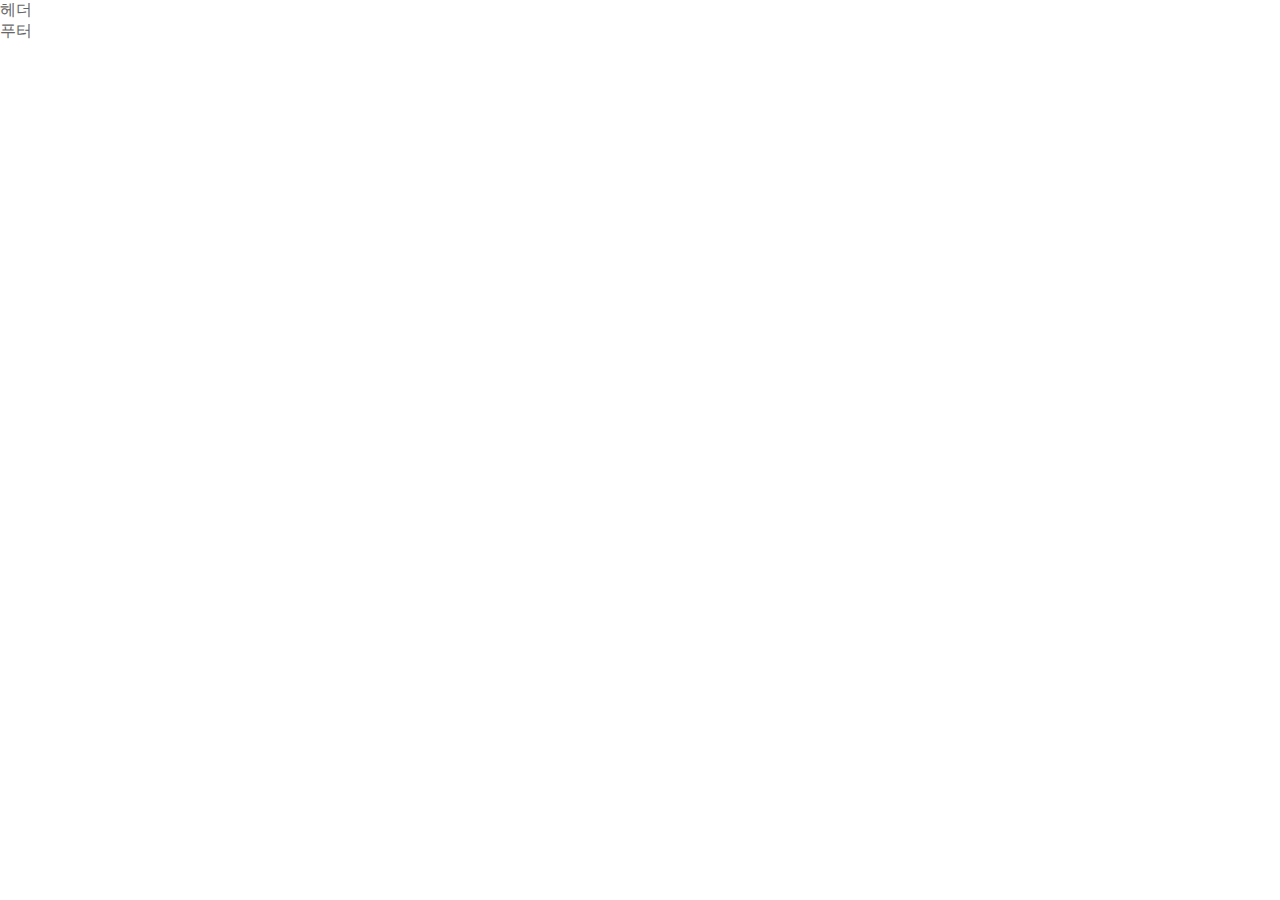
==== final.html @ 2a3075e2 "font2" ====
<!DOCTYPE html>
<html lang="ko-KR">
<head>
    <meta charset="UTF-8">
    <meta name="viewport" content="width=device-width, initial-scale=1.0">
    <meta http-equiv="X-UA-Compatible" content="ie=edge">
    <title>송파꿈나무</title>
    <link rel="stylesheet" type="text/css" href="/css/common.css">
</head>
<body>
    <header>헤더</header>
    <main>
        <section class="group1 group"></section>
        <section class="group2 group"></section>
        <section class="group3 group"></section>
        <section class="group4 group"></section>
        <section class="group5 group"></section>
        <section class="group6 group"></section>
        <section class="group7 group"></section>
    </main>
    <footer>푸터</footer>
</body>
</html>
---- css/common.css ----
@font-face {
    font-family: 'NanumBarunpenB';
    src: url('/font/NanumBarunpenB.eot'),
        url('/font/NanumBarunpenB.woff') format('woff'),
        url('/font/NanumBarunpenB.ttf') format('truetype');
    src: local("※"),
      url('/font/NanumBarunpenB.eot'),
      url('/font/NanumBarunpenB.woff') format('woff'),
      url('/font/NanumBarunpenB.ttf') format('truetype'),
      url('/font/NanumBarunpenB.svg#webfonturzspG4F') format('svg');
  }
  
  @font-face {
    font-family: 'NanumBarunpenR';
    src: url('/font/NanumBarunpenR.eot'),
        url('/font/NanumBarunpenR.woff') format('woff'),
        url('/font/NanumBarunpenR.ttf') format('truetype');
    src: local("※"),
      url('/font/NanumBarunpenR.eot'),
      url('/font/NanumBarunpenR.woff') format('woff'),
      url('/font/NanumBarunpenR.ttf') format('truetype'),
      url('/font/NanumBarunpenR.svg#webfonturzspG4F') format('svg');
  }
  
  @font-face {
    font-family: 'notokr-regular';
    src: url('/font/notokr-regular.eot'),
        url('/font/notokr-regular.woff') format('woff'),
        url('/font/notokr-regular.ttf') format('truetype');
    src: local("※"),
      url('/font/notokr-regular.eot'),
      url('/font/notokr-regular.woff') format('woff'),
      url('/font/notokr-regular.ttf') format('truetype'),
      url('/font/notokr-regular.svg#webfonturzspG4F') format('svg');
  }
  
  @font-face {
    font-family: 'notokr-medium';
    src: url('/font/notokr-medium.eot'),
        url('/font/notokr-medium.woff') format('woff'),
        url('/font/notokr-medium.ttf') format('truetype');
    src: local("※"),
      url('/font/notokr-medium.eot'),
      url('/font/notokr-medium.woff') format('woff'),
      url('/font/notokr-medium.ttf') format('truetype'),
      url('/font/notokr-medium.svg#webfonturzspG4F') format('svg');
  }
  
  
  body,div,p,h1,h2,h3,h4,h5,h6,ul,ol,li,dl,dt,dd,form,fieldset,caption,label,input,textarea,button,select,iframe,object,header,footer,nav,hgroup,section,article,aside{margin: 0;padding: 0;font-family: 'notokr-regular', 'NG','¸¼Àº °íµñ','dotum','verdana', sans-serif;font-weight: normal;}
  img,a,span,abbr,address,pre,code,del,em,strong,sub,sup{margin: 0;padding: 0;}
  h1,h2,h3,h4,h5,h6{font-family: 'notokr-medium';transition: all 0.3s ease;}
  
  i{font-style: normal;}
  
  body,textarea{}
  body,input,textarea,select,button,table,th,td{font-style: normal; font-variant: normal; font-family: 'notokr-regular', 'NG','¸¼Àº °íµñ','dotum','verdana', sans-serif;}
  body{font-size: 16px;color: #666; font-weight: normal;}
  
  input[type="file"], input[type="text"], input[type="password"], select{border: 1px solid #dfdfdf;color: #666;}
  input,textarea,select,button {font-size: 16px;vertical-align: middle;font-family: 'notokr-regular', 'NG','¸¼Àº °íµñ','dotum','verdana', sans-serif;}
  legend {margin: 0;padding: 0;display: none;}
  pre{white-space: pre;font-family: 'notokr-regular', 'NG','¸¼Àº °íµñ','dotum','verdana', sans-serif;white-space: pre-wrap;word-wrap: break-word;}
  textarea{height:initial;resize: none;}
  
  img{border: 0 none;vertical-align: middle;}
  ul,ol,li,dl,dt,dd{list-style: none;padding:0;}
  a{text-decoration: none;color: #666;font-family: 'notokr-regular', 'NG','¸¼Àº °íµñ','dotum','verdana', sans-serif;display: inline-block;transition: all 0.3s ease;}
  a:link {color:#666; text-decoration:none; font-size:16px;}
  
  table {border-collapse: separate;border-collapse: collapse;width: 100%;position: relative;}
  table caption{width: 0;height: 0;font-size: 16px;overflow: hidden;text-indent: -999em;}
  
  .hidden {
      overflow: hidden;
      position: absolute;
      width: 0;
      height: 0;
      top: -9999px;
      left: -9999px;
      line-height: 0;
      text-indent: -999em;
      margin: 0;
      padding: 0;
      background: none;
      line-height: 0;
      border: none;
  }
  .clearfix:after{content: "";display: block;height: 0;clear: both;visibility: hidden;}
  .clear{clear: both;height: 0;}
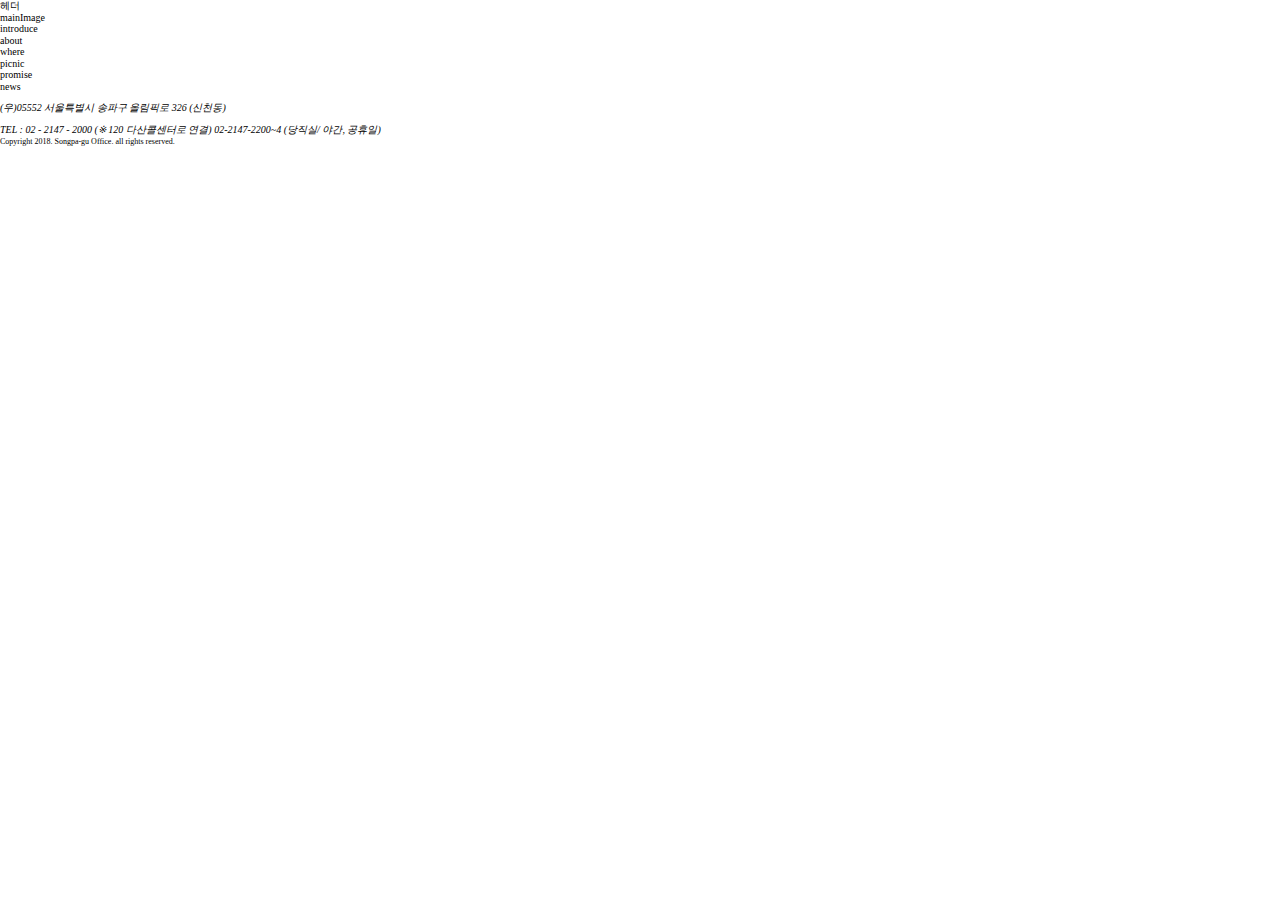
==== commit fb7909ef: "이미지 추가, 스타일 변경, 구조 변경" ====
--- a/final.html
+++ b/final.html
@@ -10,14 +10,20 @@
 <body>
     <header>헤더</header>
     <main>
-        <section class="group1 group"></section>
-        <section class="group2 group"></section>
-        <section class="group3 group"></section>
-        <section class="group4 group"></section>
-        <section class="group5 group"></section>
-        <section class="group6 group"></section>
-        <section class="group7 group"></section>
-    </main>
-    <footer>푸터</footer>
+            <section class="section mainImage">mainImage</section>
+            <section class="section introduce">introduce</section>
+            <section class="section about">about</section>
+            <section class="section where">where</section>
+            <section class="section picnic">picnic</section>
+            <section class="section promise">promise</section>
+            <section class="section news">news</section>
+          </main>
+          <footer class="footer">
+              <address class="address">
+                  <p>(우)05552 서울특별시 송파구 올림픽로 326 (신천동)</p>
+                  <pn>TEL : 02 - 2147 - 2000 (※ 120 다산콜센터로 연결) 02-2147-2200~4 (당직실/ 야간, 공휴일)</pn>
+              </address>
+              <small>Copyright 2018. Songpa-gu Office. all rights reserved.</small>
+          </footer>
 </body>
 </html>--- a/css/common.css
+++ b/css/common.css
@@ -45,46 +45,365 @@
       url('/font/notokr-medium.ttf') format('truetype'),
       url('/font/notokr-medium.svg#webfonturzspG4F') format('svg');
   }
-  
-  
-  body,div,p,h1,h2,h3,h4,h5,h6,ul,ol,li,dl,dt,dd,form,fieldset,caption,label,input,textarea,button,select,iframe,object,header,footer,nav,hgroup,section,article,aside{margin: 0;padding: 0;font-family: 'notokr-regular', 'NG','¸¼Àº °íµñ','dotum','verdana', sans-serif;font-weight: normal;}
-  img,a,span,abbr,address,pre,code,del,em,strong,sub,sup{margin: 0;padding: 0;}
-  h1,h2,h3,h4,h5,h6{font-family: 'notokr-medium';transition: all 0.3s ease;}
-  
-  i{font-style: normal;}
-  
-  body,textarea{}
-  body,input,textarea,select,button,table,th,td{font-style: normal; font-variant: normal; font-family: 'notokr-regular', 'NG','¸¼Àº °íµñ','dotum','verdana', sans-serif;}
-  body{font-size: 16px;color: #666; font-weight: normal;}
-  
-  input[type="file"], input[type="text"], input[type="password"], select{border: 1px solid #dfdfdf;color: #666;}
-  input,textarea,select,button {font-size: 16px;vertical-align: middle;font-family: 'notokr-regular', 'NG','¸¼Àº °íµñ','dotum','verdana', sans-serif;}
-  legend {margin: 0;padding: 0;display: none;}
-  pre{white-space: pre;font-family: 'notokr-regular', 'NG','¸¼Àº °íµñ','dotum','verdana', sans-serif;white-space: pre-wrap;word-wrap: break-word;}
-  textarea{height:initial;resize: none;}
-  
-  img{border: 0 none;vertical-align: middle;}
-  ul,ol,li,dl,dt,dd{list-style: none;padding:0;}
-  a{text-decoration: none;color: #666;font-family: 'notokr-regular', 'NG','¸¼Àº °íµñ','dotum','verdana', sans-serif;display: inline-block;transition: all 0.3s ease;}
-  a:link {color:#666; text-decoration:none; font-size:16px;}
-  
-  table {border-collapse: separate;border-collapse: collapse;width: 100%;position: relative;}
-  table caption{width: 0;height: 0;font-size: 16px;overflow: hidden;text-indent: -999em;}
-  
-  .hidden {
-      overflow: hidden;
-      position: absolute;
-      width: 0;
-      height: 0;
-      top: -9999px;
-      left: -9999px;
-      line-height: 0;
-      text-indent: -999em;
-      margin: 0;
-      padding: 0;
-      background: none;
-      line-height: 0;
-      border: none;
-  }
-  .clearfix:after{content: "";display: block;height: 0;clear: both;visibility: hidden;}
-  .clear{clear: both;height: 0;}+
+/* 초기화 */
+*, *::before, *::after {
+  box-sizing: border-box;
+}
+
+a{
+  text-decoration: none;
+  color:inherit;
+}
+html {
+  font-size: 10px;
+}
+/*! normalize.css v8.0.1 | MIT License | github.com/necolas/normalize.css */
+
+/* Document
+   ========================================================================== */
+
+/**
+ * 1. Correct the line height in all browsers.
+ * 2. Prevent adjustments of font size after orientation changes in iOS.
+ */
+
+ html {
+  line-height: 1.15; /* 1 */
+  -webkit-text-size-adjust: 100%; /* 2 */
+}
+
+/* Sections
+   ========================================================================== */
+
+/**
+ * Remove the margin in all browsers.
+ */
+
+body {
+  margin: 0;
+}
+
+/**
+ * Render the `main` element consistently in IE.
+ */
+
+main {
+  display: block;
+}
+
+/**
+ * Correct the font size and margin on `h1` elements within `section` and
+ * `article` contexts in Chrome, Firefox, and Safari.
+ */
+
+h1 {
+  font-size: 2em;
+  margin: 0.67em 0;
+}
+
+/* Grouping content
+   ========================================================================== */
+
+/**
+ * 1. Add the correct box sizing in Firefox.
+ * 2. Show the overflow in Edge and IE.
+ */
+
+hr {
+  box-sizing: content-box; /* 1 */
+  height: 0; /* 1 */
+  overflow: visible; /* 2 */
+}
+
+/**
+ * 1. Correct the inheritance and scaling of font size in all browsers.
+ * 2. Correct the odd `em` font sizing in all browsers.
+ */
+
+pre {
+  font-family: monospace, monospace; /* 1 */
+  font-size: 1em; /* 2 */
+}
+
+/* Text-level semantics
+   ========================================================================== */
+
+/**
+ * Remove the gray background on active links in IE 10.
+ */
+
+a {
+  background-color: transparent;
+}
+
+/**
+ * 1. Remove the bottom border in Chrome 57-
+ * 2. Add the correct text decoration in Chrome, Edge, IE, Opera, and Safari.
+ */
+
+abbr[title] {
+  border-bottom: none; /* 1 */
+  text-decoration: underline; /* 2 */
+  text-decoration: underline dotted; /* 2 */
+}
+
+/**
+ * Add the correct font weight in Chrome, Edge, and Safari.
+ */
+
+b,
+strong {
+  font-weight: bolder;
+}
+
+/**
+ * 1. Correct the inheritance and scaling of font size in all browsers.
+ * 2. Correct the odd `em` font sizing in all browsers.
+ */
+
+code,
+kbd,
+samp {
+  font-family: monospace, monospace; /* 1 */
+  font-size: 1em; /* 2 */
+}
+
+/**
+ * Add the correct font size in all browsers.
+ */
+
+small {
+  font-size: 80%;
+}
+
+/**
+ * Prevent `sub` and `sup` elements from affecting the line height in
+ * all browsers.
+ */
+
+sub,
+sup {
+  font-size: 75%;
+  line-height: 0;
+  position: relative;
+  vertical-align: baseline;
+}
+
+sub {
+  bottom: -0.25em;
+}
+
+sup {
+  top: -0.5em;
+}
+
+/* Embedded content
+   ========================================================================== */
+
+/**
+ * Remove the border on images inside links in IE 10.
+ */
+
+img {
+  border-style: none;
+}
+
+/* Forms
+   ========================================================================== */
+
+/**
+ * 1. Change the font styles in all browsers.
+ * 2. Remove the margin in Firefox and Safari.
+ */
+
+button,
+input,
+optgroup,
+select,
+textarea {
+  font-family: inherit; /* 1 */
+  font-size: 100%; /* 1 */
+  line-height: 1.15; /* 1 */
+  margin: 0; /* 2 */
+}
+
+/**
+ * Show the overflow in IE.
+ * 1. Show the overflow in Edge.
+ */
+
+button,
+input { /* 1 */
+  overflow: visible;
+}
+
+/**
+ * Remove the inheritance of text transform in Edge, Firefox, and IE.
+ * 1. Remove the inheritance of text transform in Firefox.
+ */
+
+button,
+select { /* 1 */
+  text-transform: none;
+}
+
+/**
+ * Correct the inability to style clickable types in iOS and Safari.
+ */
+
+button,
+[type="button"],
+[type="reset"],
+[type="submit"] {
+  -webkit-appearance: button;
+}
+
+/**
+ * Remove the inner border and padding in Firefox.
+ */
+
+button::-moz-focus-inner,
+[type="button"]::-moz-focus-inner,
+[type="reset"]::-moz-focus-inner,
+[type="submit"]::-moz-focus-inner {
+  border-style: none;
+  padding: 0;
+}
+
+/**
+ * Restore the focus styles unset by the previous rule.
+ */
+
+button:-moz-focusring,
+[type="button"]:-moz-focusring,
+[type="reset"]:-moz-focusring,
+[type="submit"]:-moz-focusring {
+  outline: 1px dotted ButtonText;
+}
+
+/**
+ * Correct the padding in Firefox.
+ */
+
+fieldset {
+  padding: 0.35em 0.75em 0.625em;
+}
+
+/**
+ * 1. Correct the text wrapping in Edge and IE.
+ * 2. Correct the color inheritance from `fieldset` elements in IE.
+ * 3. Remove the padding so developers are not caught out when they zero out
+ *    `fieldset` elements in all browsers.
+ */
+
+legend {
+  box-sizing: border-box; /* 1 */
+  color: inherit; /* 2 */
+  display: table; /* 1 */
+  max-width: 100%; /* 1 */
+  padding: 0; /* 3 */
+  white-space: normal; /* 1 */
+}
+
+/**
+ * Add the correct vertical alignment in Chrome, Firefox, and Opera.
+ */
+
+progress {
+  vertical-align: baseline;
+}
+
+/**
+ * Remove the default vertical scrollbar in IE 10+.
+ */
+
+textarea {
+  overflow: auto;
+}
+
+/**
+ * 1. Add the correct box sizing in IE 10.
+ * 2. Remove the padding in IE 10.
+ */
+
+[type="checkbox"],
+[type="radio"] {
+  box-sizing: border-box; /* 1 */
+  padding: 0; /* 2 */
+}
+
+/**
+ * Correct the cursor style of increment and decrement buttons in Chrome.
+ */
+
+[type="number"]::-webkit-inner-spin-button,
+[type="number"]::-webkit-outer-spin-button {
+  height: auto;
+}
+
+/**
+ * 1. Correct the odd appearance in Chrome and Safari.
+ * 2. Correct the outline style in Safari.
+ */
+
+[type="search"] {
+  -webkit-appearance: textfield; /* 1 */
+  outline-offset: -2px; /* 2 */
+}
+
+/**
+ * Remove the inner padding in Chrome and Safari on macOS.
+ */
+
+[type="search"]::-webkit-search-decoration {
+  -webkit-appearance: none;
+}
+
+/**
+ * 1. Correct the inability to style clickable types in iOS and Safari.
+ * 2. Change font properties to `inherit` in Safari.
+ */
+
+::-webkit-file-upload-button {
+  -webkit-appearance: button; /* 1 */
+  font: inherit; /* 2 */
+}
+
+/* Interactive
+   ========================================================================== */
+
+/*
+ * Add the correct display in Edge, IE 10+, and Firefox.
+ */
+
+details {
+  display: block;
+}
+
+/*
+ * Add the correct display in all browsers.
+ */
+
+summary {
+  display: list-item;
+}
+
+/* Misc
+   ========================================================================== */
+
+/**
+ * Add the correct display in IE 10+.
+ */
+
+template {
+  display: none;
+}
+
+/**
+ * Add the correct display in IE 10.
+ */
+
+[hidden] {
+  display: none;
+}